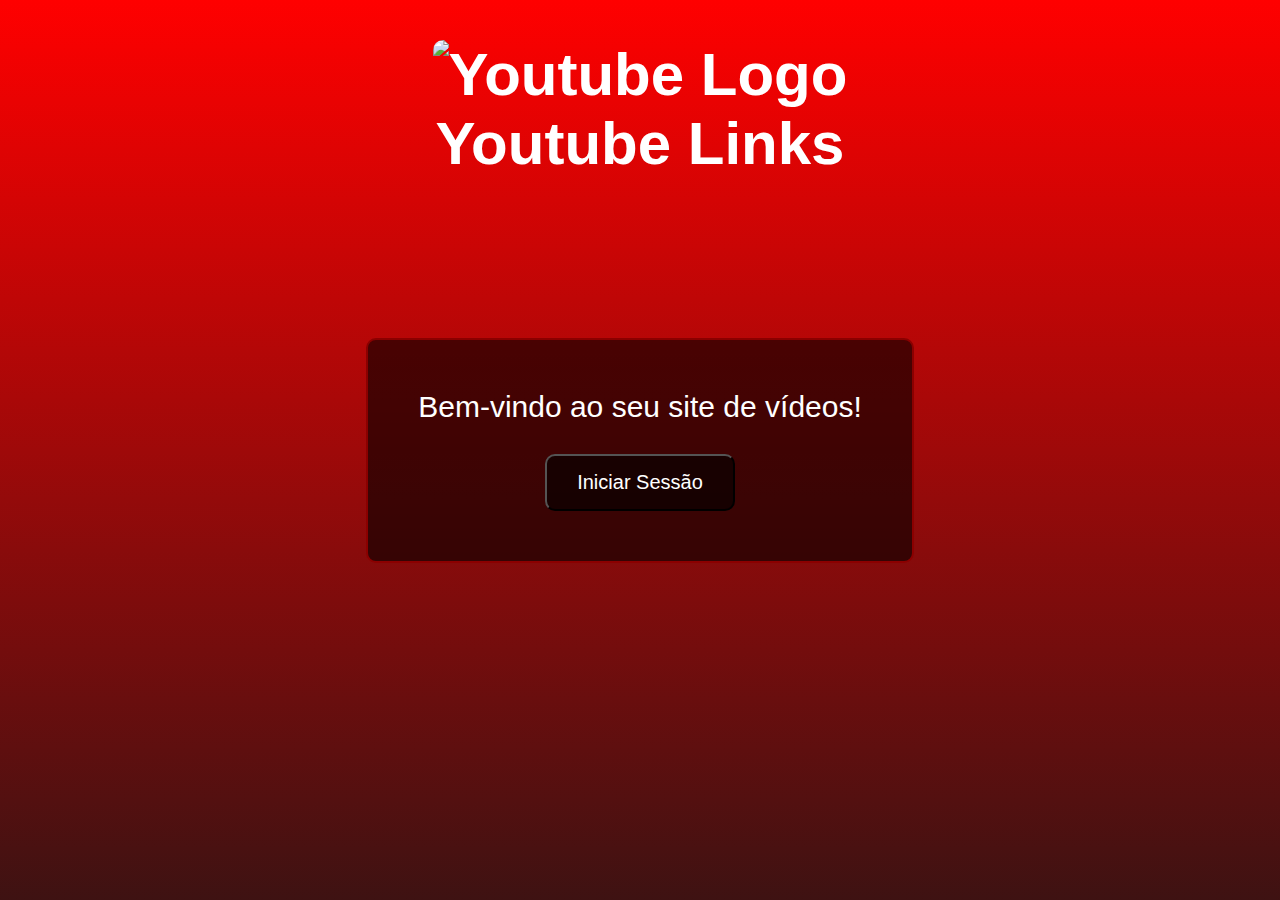
==== index.html @ 84621f12 "Update index.html" ====
<!DOCTYPE html>
<html lang="pt-br">
<head>
    <meta name="viewport" content="width=device-width, initial-scale=1.0">
    <meta charset="UTF-8">
    <title>Youtube Links</title>
    <header>
    <h1>
        <img class="logo" src="https://img.freepik.com/vetores-premium/logo-vermelho-do-youtube-logo-de-midia-social_197792-1803.jpg" alt="Youtube Logo">
        Youtube Links

    </h1>

    </header>
</head>

<body>

    <div id="iniciar">
    <div class="bemvindo">
        <p>Bem-vindo ao seu site de vídeos!</p>
    </div>

    <a href="https://pedraosao.github.io/trabalhofinalYT/youtube.html">
        <button>Iniciar Sessão</button>

    
</div>

    </a>



    <style>
        * {
            margin: 0;
            padding: 0;
            box-sizing: border-box;
        }

        body {
            font-family: Arial, sans-serif;
            background: linear-gradient(to bottom, rgb(255, 0, 0), rgb(62, 18, 18));
            display: flex;
            flex-direction: column;
            align-items: center;
            justify-content: center;
            height: 100vh;
            color: white;
            text-align: center;
        }

        header {
            position: absolute;
            top: 10px;
            left: 50%;
            transform: translateX(-50%);
            font-size: 30px;
            padding: 30px;
        }

        .logo {
            width: 60px;
            height: 50px;
            border-radius: 10px;
        }

        .bemvindo {
            font-size: 30px;
            margin-bottom: 30px;
        }

        #iniciar {
            max-width: 800px;
            max-height: 500px;
            padding: 50px;
            border: 2px solid darkred;
            border-radius: 10px;
            background-color: rgba(0,0,0,0.600);
            text-align: center;
            display: inline-block;
        }

        button {
            padding: 15px 30px;
            font-size: 20px;
            border-radius: 10px;
            background-color: rgba(0, 0, 0, 0.600);
            color: white;
            cursor: pointer;
            transition: background-color 0.3s;
        }

        button:hover {
            background-color: rgba(0, 0, 0, 0.800);
        }

        @media screen and (max-width: 992px) {
            .bemvindo {
                font-size: 20px;
            }

            button {
                padding: 10px 20px;
                font-size: 15px;
            }
        }

        @media screen and (max-width: 600px) {
            .bemvindo {
                font-size: 15px;
            }

            button {
                padding: 8px 16px;
                font-size: 12px;
            }
        }
    </style>

</body>
</html>
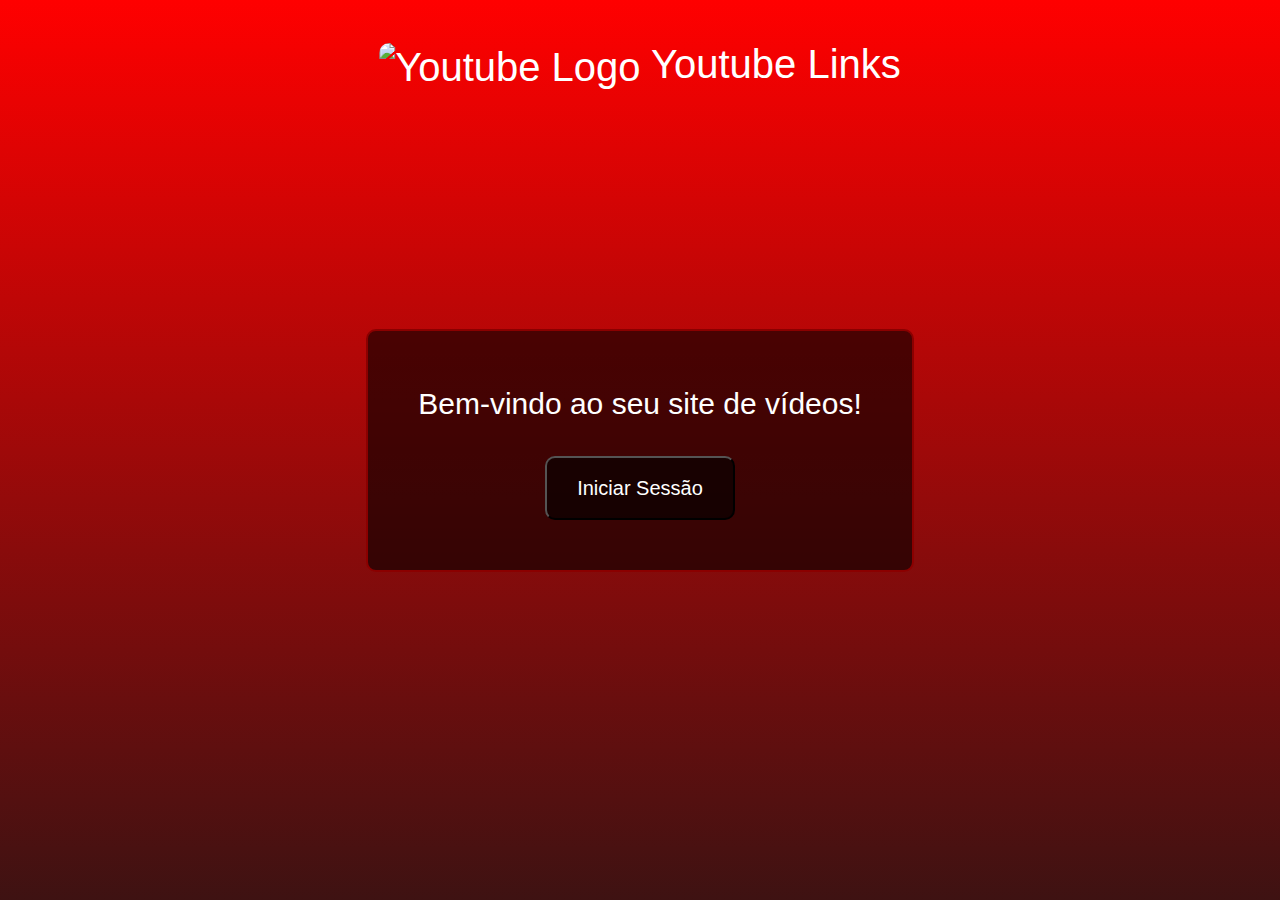
==== commit 8e00c126: "Update index.html" ====
--- a/index.html
+++ b/index.html
@@ -4,6 +4,7 @@
     <meta name="viewport" content="width=device-width, initial-scale=1.0">
     <meta charset="UTF-8">
     <title>Youtube Links</title>
+    <link href="https://cdn.jsdelivr.net/npm/bootstrap@5.3.0/dist/css/bootstrap.min.css" rel="stylesheet"/>
     <header>
     <h1>
         <img class="logo" src="https://img.freepik.com/vetores-premium/logo-vermelho-do-youtube-logo-de-midia-social_197792-1803.jpg" alt="Youtube Logo">
@@ -117,6 +118,7 @@
             }
         }
     </style>
+<script src="https://cdn.jsdelivr.net/npm/bootstrap@5.3.0/dist/js/bootstrap.bundle.min.js"></script>
 
 </body>
 </html>
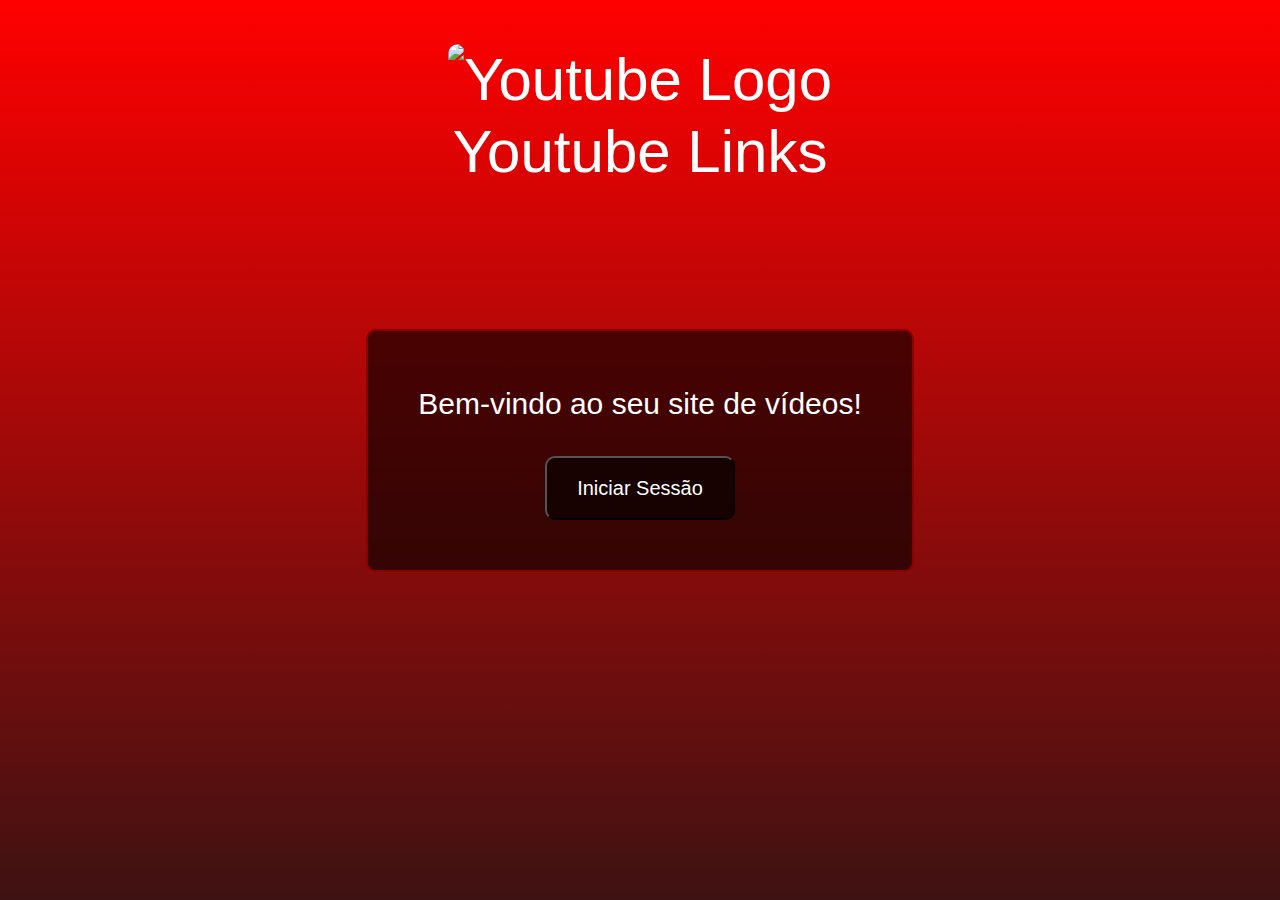
==== commit b0503c03: "Update index.html" ====
--- a/index.html
+++ b/index.html
@@ -6,7 +6,7 @@
     <title>Youtube Links</title>
     <link href="https://cdn.jsdelivr.net/npm/bootstrap@5.3.0/dist/css/bootstrap.min.css" rel="stylesheet"/>
     <header>
-    <h1>
+    <h1 style="font-size: 200%;">
         <img class="logo" src="https://img.freepik.com/vetores-premium/logo-vermelho-do-youtube-logo-de-midia-social_197792-1803.jpg" alt="Youtube Logo">
         Youtube Links
 
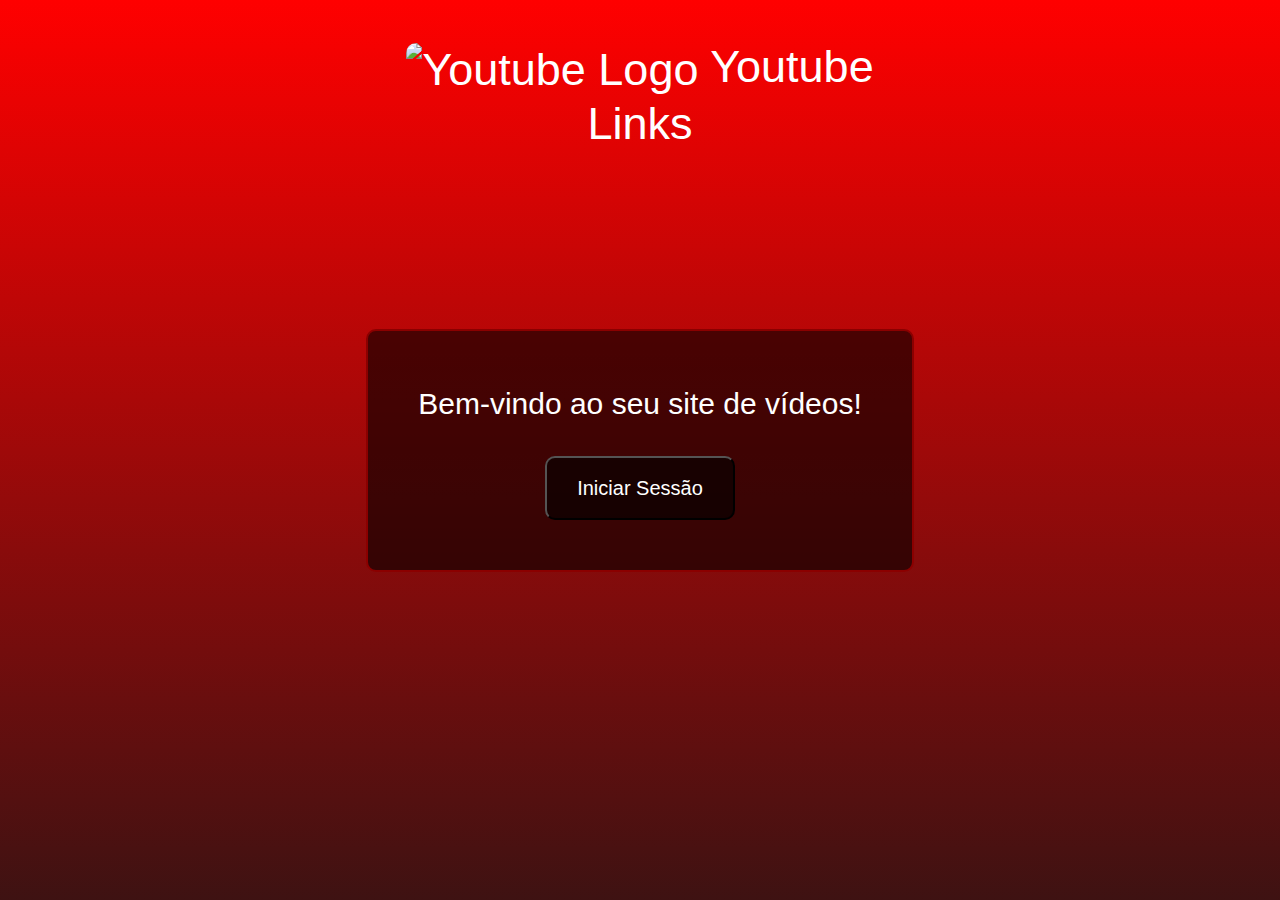
==== commit a04b2b17: "Update index.html" ====
--- a/index.html
+++ b/index.html
@@ -6,7 +6,7 @@
     <title>Youtube Links</title>
     <link href="https://cdn.jsdelivr.net/npm/bootstrap@5.3.0/dist/css/bootstrap.min.css" rel="stylesheet"/>
     <header>
-    <h1 style="font-size: 200%;">
+    <h1 style="font-size: 150%;">
         <img class="logo" src="https://img.freepik.com/vetores-premium/logo-vermelho-do-youtube-logo-de-midia-social_197792-1803.jpg" alt="Youtube Logo">
         Youtube Links
 
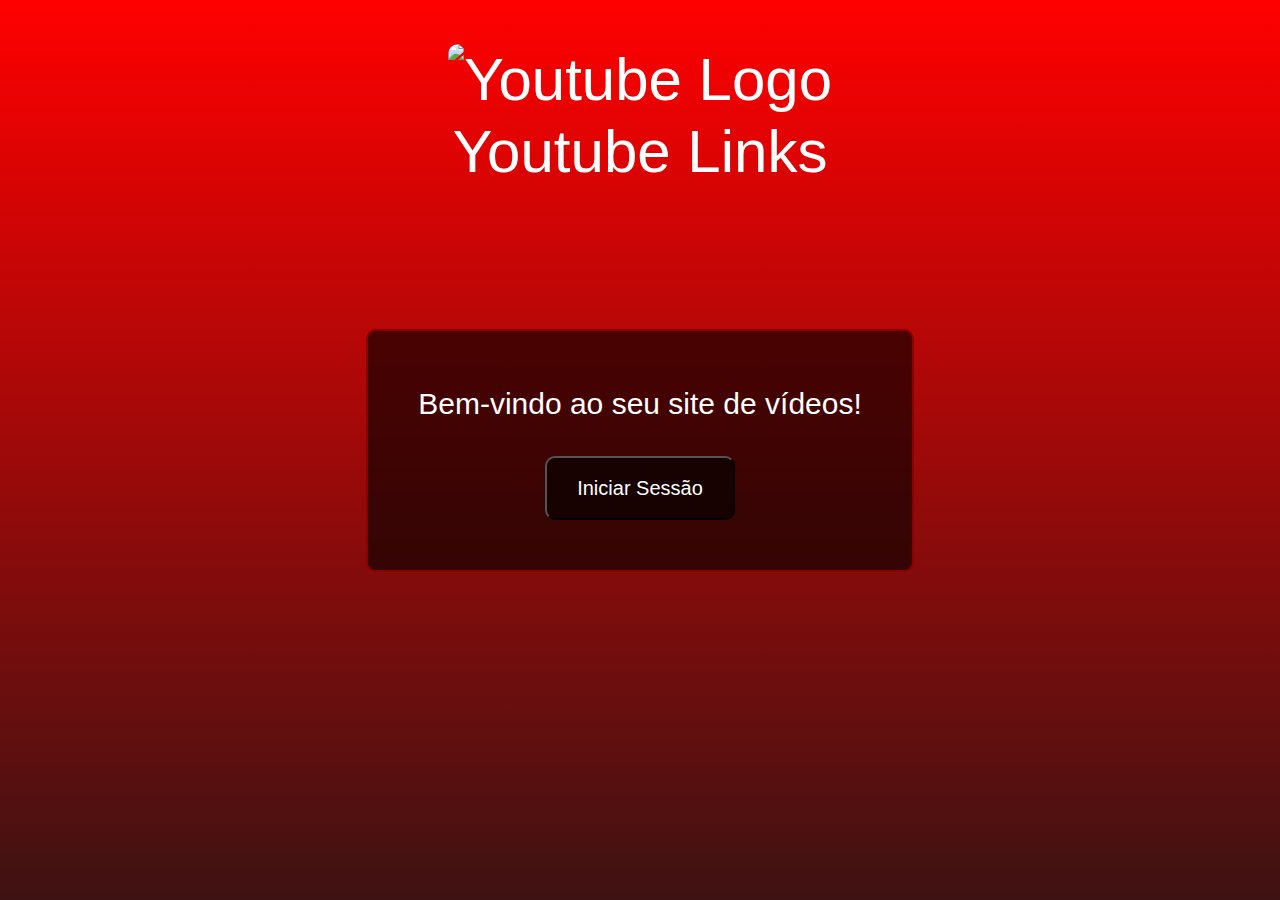
==== commit 62f21900: "Update index.html" ====
--- a/index.html
+++ b/index.html
@@ -6,7 +6,7 @@
     <title>Youtube Links</title>
     <link href="https://cdn.jsdelivr.net/npm/bootstrap@5.3.0/dist/css/bootstrap.min.css" rel="stylesheet"/>
     <header>
-    <h1 style="font-size: 150%;">
+    <h1 style="font-size: 200%;">
         <img class="logo" src="https://img.freepik.com/vetores-premium/logo-vermelho-do-youtube-logo-de-midia-social_197792-1803.jpg" alt="Youtube Logo">
         Youtube Links
 
